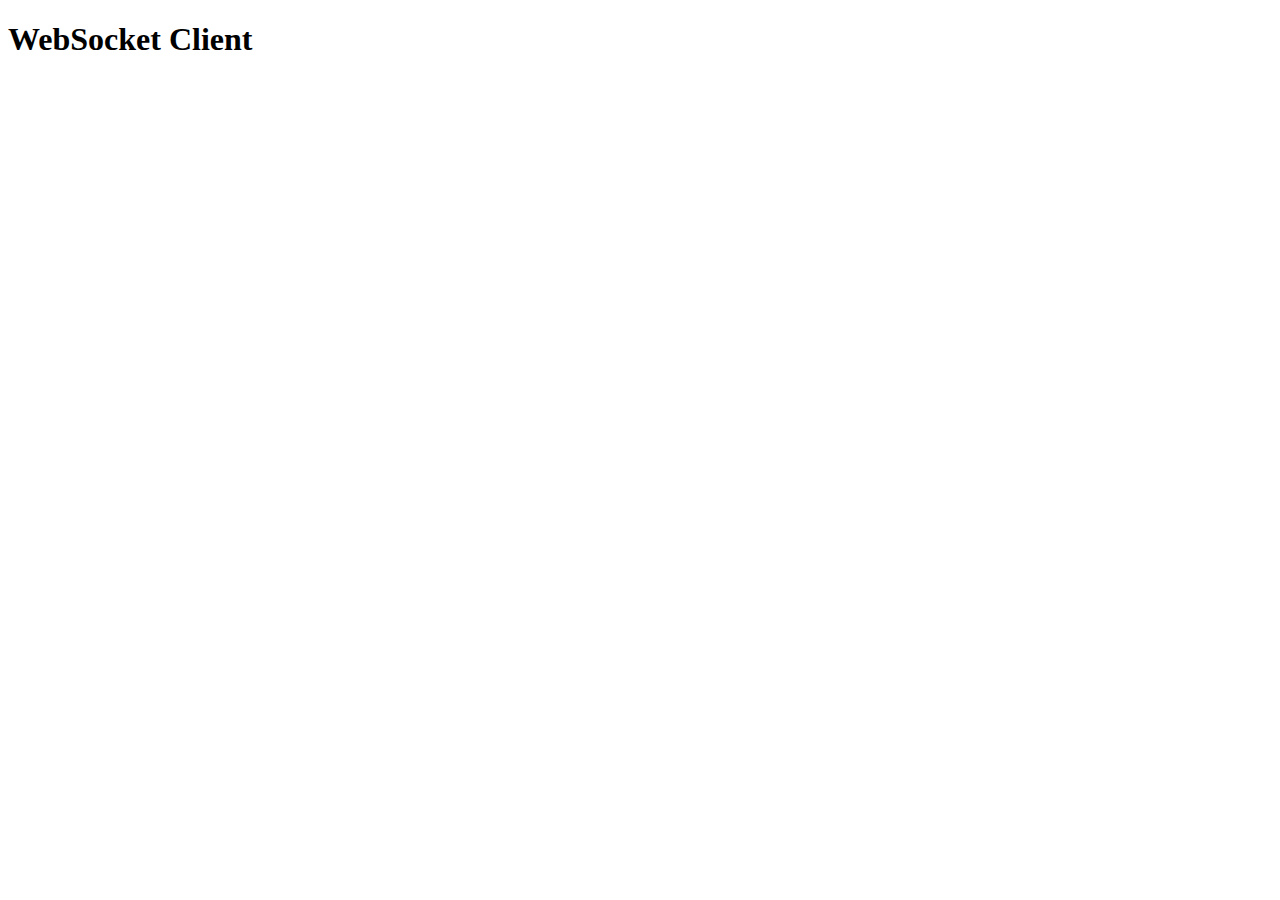
==== CSRM/C4PositionAuto/index.html @ 2c2bfcac "add Websocket client" ====
<!DOCTYPE html>
<html lang="en">
<head>
    <meta charset="UTF-8">
    <meta name="viewport" content="width=device-width, initial-scale=1.0">
    <title>WebSocket Client</title>
</head>
<body>
    <h1>WebSocket Client</h1>
    <script>
        let socket;
        const url = 'ws://localhost:8000'; // WebSocket 服务器地址

        function connect() {
            socket = new WebSocket(url);

            socket.onopen = function() {
                console.log('Connected to WebSocket server');
            };

            socket.onmessage = function(event) {
                try {
                    const coords = JSON.parse(event.data);
                    console.log('Received Coordinates:', coords);
                } catch (e) {
                    console.error('Error parsing coordinates:', e);
                }
            };

            socket.onclose = function(event) {
                console.log('WebSocket connection closed. Attempting to reconnect...');
                setTimeout(connect, 1000); // 每秒尝试重连一次
            };

            socket.onerror = function(error) {
                console.error('WebSocket error:', error);
            };
        }

        connect(); // 初次连接
    </script>
</body>
</html>
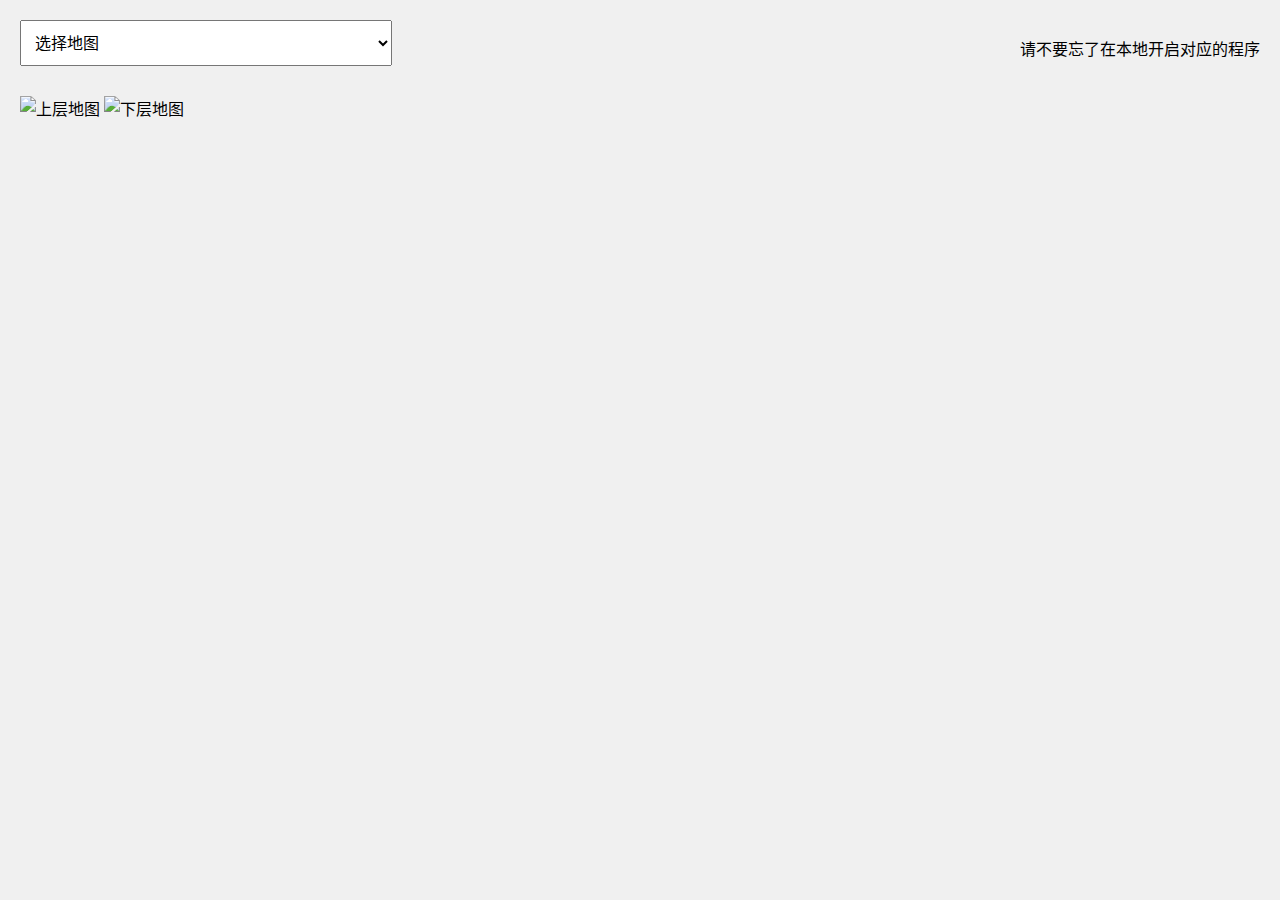
==== commit 59b08b23: "WebSocket Support" ====
--- a/CSRM/C4PositionAuto/index.html
+++ b/CSRM/C4PositionAuto/index.html
@@ -1,43 +1,28 @@
 <!DOCTYPE html>
-<html lang="en">
+<html lang="zh-CN">
+
 <head>
     <meta charset="UTF-8">
     <meta name="viewport" content="width=device-width, initial-scale=1.0">
-    <title>WebSocket Client</title>
+    <title>CSRM Map Viewer</title>
+    <link rel="stylesheet" href="styles.css">
 </head>
+
 <body>
-    <h1>WebSocket Client</h1>
-    <script>
-        let socket;
-        const url = 'ws://localhost:8000'; // WebSocket 服务器地址
+    <div class="container">
+        <div class="controls">
+            <select id="mapSelect">
+                <option value="">选择地图</option>
+            </select>
+            <p>请不要忘了在本地开启对应的程序</p>
+        </div>
+        <div id="mapContainer">
+            <img id="mapImage" src="" alt="上层地图">
+            <img id="substructureImage" src="" alt="下层地图">
+            <div id="dotContainer"></div>
+        </div>
+    </div>
+    <script src="script.js"></script>
+</body>
 
-        function connect() {
-            socket = new WebSocket(url);
-
-            socket.onopen = function() {
-                console.log('Connected to WebSocket server');
-            };
-
-            socket.onmessage = function(event) {
-                try {
-                    const coords = JSON.parse(event.data);
-                    console.log('Received Coordinates:', coords);
-                } catch (e) {
-                    console.error('Error parsing coordinates:', e);
-                }
-            };
-
-            socket.onclose = function(event) {
-                console.log('WebSocket connection closed. Attempting to reconnect...');
-                setTimeout(connect, 1000); // 每秒尝试重连一次
-            };
-
-            socket.onerror = function(error) {
-                console.error('WebSocket error:', error);
-            };
-        }
-
-        connect(); // 初次连接
-    </script>
-</body>
-</html>
+</html>--- a/CSRM/C4PositionAuto/styles.css
+++ b/CSRM/C4PositionAuto/styles.css
@@ -0,0 +1,135 @@
+body {
+    font-family: Arial, sans-serif;
+    margin: 0;
+    padding: 0;
+    background-color: #f0f0f0;
+    min-height: 100vh;
+    display: flex;
+    flex-direction: column;
+}
+
+.container {
+    flex-grow: 1;
+    display: flex;
+    flex-direction: column;
+    padding: 20px;
+    box-sizing: border-box;
+}
+
+h1 {
+    text-align: center;
+    color: #333;
+    font-size: 1.5em;
+    margin-bottom: 20px;
+}
+
+.controls {
+    display: flex;
+    flex-wrap: wrap;
+    justify-content: space-between;
+    margin-bottom: 20px;
+}
+
+select,
+input,
+button {
+    padding: 10px;
+    font-size: 16px;
+    margin-bottom: 10px;
+    box-sizing: border-box;
+}
+
+#mapSelect {
+    width: 100%;
+}
+
+#inputText {
+    width: 70%;
+}
+
+button {
+    width: 28%;
+    background-color: #4CAF50;
+    color: white;
+    border: none;
+    cursor: pointer;
+}
+
+button:hover {
+    background-color: #45a049;
+}
+
+#mapContainer {
+    position: relative;
+    width: 100%;
+    height: auto;
+    max-height: 80vh;
+    overflow: auto;
+}
+
+#mapImage,
+#substructureImage {
+    position: absolute;
+    pointer-events: none;
+    /* 允许点击穿透到下面的主地图 */
+    z-index: 1;
+    /* 确保在主地图之上 */
+
+    position: relative;
+    width: 100%;
+    height: auto;
+    max-height: 80vh;
+    object-fit: contain;
+}
+
+#dotContainer {
+    position: absolute;
+    top: 0;
+    left: 0;
+    width: 100%;
+    height: 100%;
+    pointer-events: none;
+}
+
+.dot {
+    position: absolute;
+    z-index: 1;
+    background-color: red;
+    border-radius: 50%;
+    transform: translate(-50%, -50%);
+}
+
+.error-message {
+    position: fixed;
+    top: 20px;
+    left: 50%;
+    transform: translateX(-50%);
+    background-color: #ff6b6b;
+    color: white;
+    padding: 10px 20px;
+    border-radius: 5px;
+    z-index: 1000;
+}
+
+/* 媒体查询 */
+@media screen and (min-width: 768px) {
+    h1 {
+        font-size: 2em;
+    }
+
+    .controls {
+        flex-wrap: nowrap;
+    }
+
+    #mapSelect {
+        width: 30%;
+    }
+
+    #inputText {
+        width: 40%;
+    }
+
+    button {
+        width: 25%;
+    }
+}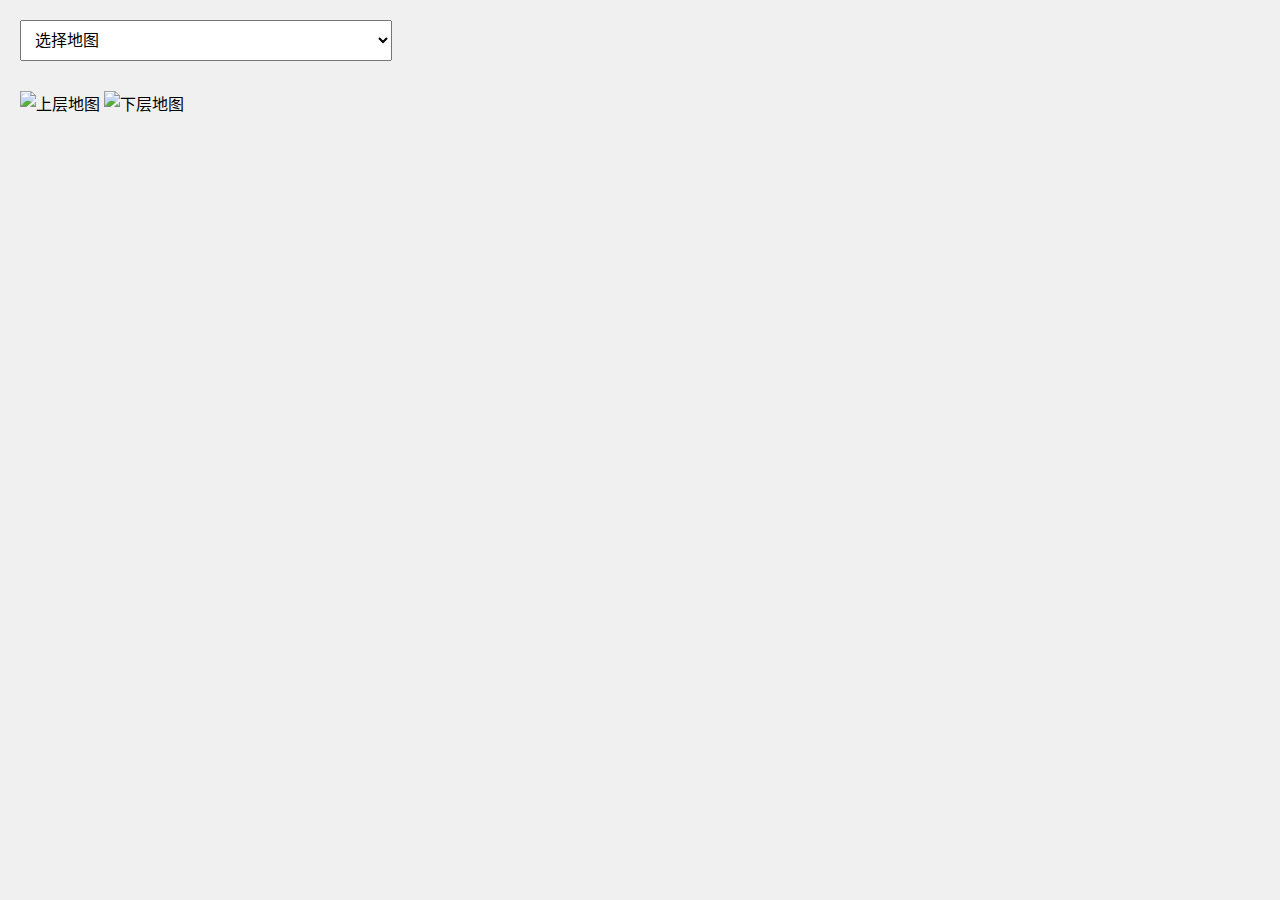
==== commit fb651396: "fix su" ====
--- a/CSRM/C4PositionAuto/index.html
+++ b/CSRM/C4PositionAuto/index.html
@@ -14,7 +14,6 @@
             <select id="mapSelect">
                 <option value="">选择地图</option>
             </select>
-            <p>请不要忘了在本地开启对应的程序</p>
         </div>
         <div id="mapContainer">
             <img id="mapImage" src="" alt="上层地图">
